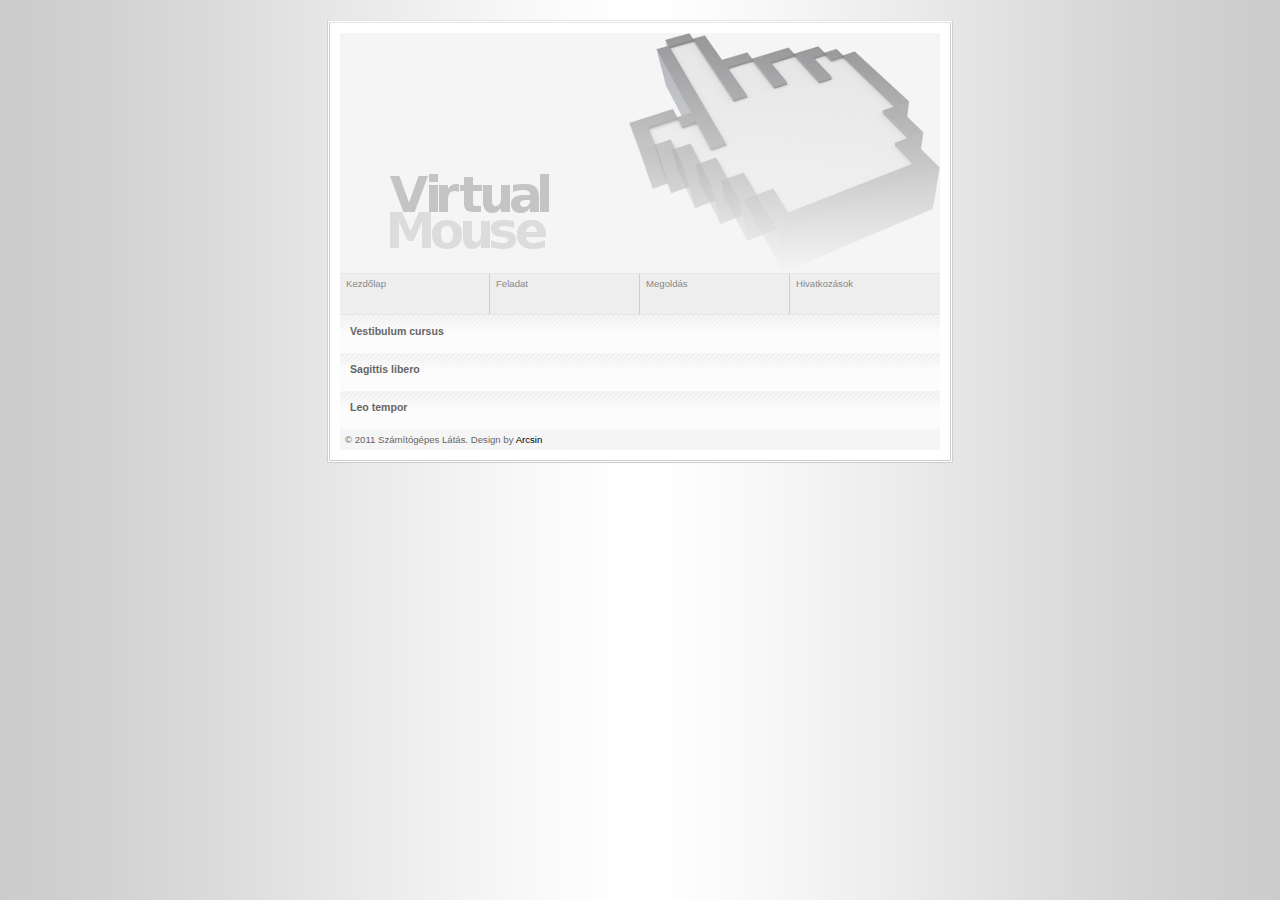
==== www/index.html @ e4e6073f "" ====
<!DOCTYPE html PUBLIC "-//W3C//DTD XHTML 1.0 Strict//EN" "http://www.w3.org/TR/xhtml1/DTD/xhtml1-strict.dtd">

<html xmlns="http://www.w3.org/1999/xhtml">
<head>
<meta http-equiv="content-type" content="text/html; charset=UTF-8" />
<meta name="description" content="description"/>
<meta name="keywords" content="keywords"/> 
<meta name="author" content="Horváth Zsolt" /> 
<link rel="stylesheet" type="text/css" href="default.css"/>
<title>Virtual Mouse</title>
</head>
<body>
<div class="main">
	<div class="container">
		<div class="gfx"><a href="index.html"><span></span></a></div>
		<div class="menu">
			<a href="index.html"><span>Kezdőlap</span></a>
			<a href="feladat.html"><span>Feladat</span></a>
			<a href="megoldas.html"><span>Megoldás</span></a>		
			<a href="index.html" id="last"><span>Hivatkozások</span></a>
		</div>
		<div class="content">
			<div class="item">
				<h1>Vestibulum cursus</h1>
				<p></p>
			</div>
			<div class="item">
				<h1>Sagittis libero</h1>
				<p></p>
			</div>
			<div class="item">
				<h1>Leo tempor</h1>
				<p></p>
			</div>
		</div>
		<div class="footer">&copy; 2011 Számítógépes Látás. Design by <a href="http://www.arcsin.se">Arcsin</a></div>
	</div>	
</div>
</body>
</html>
---- www/default.css ----
/*#############################################################
Name: Bright Pixel
Date: 2006-05-07
Author: Viktor Persson
URL: http://www.arcsin.se

Feel free to use and modify but please provide credits.
#############################################################*/
a {
	color: #000;
	text-decoration: none;
}
body {
	background: #CCC url(img/bg.gif) repeat-y fixed bottom center;
	color: #333; margin: 20px 0;
	text-align: center; font: normal 0.6em sans-serif,Arial;
}
.gfx a {
	/*background: #F5F5F5 url(img/bright_pixel.gif) no-repeat; display: block; height: 240px;*/
	background: #F5F5F5 url(img/top.png) no-repeat; display: block; height: 240px;
}
.header {
	background: #FFF;
	border-bottom: 1px solid #E5E5E5;
	font: bold 2.6em Arial;
	line-height: 3em;
}
.main {
	background: #FFF; 
	border: 3px double #EEE; 
	border-color: #E4E4E4 #CFCFCF #CCC #CFCFCF; 
	margin: 20px auto 4px auto; 
	text-align: left;
	width: 620px; 
}
.menu a {
	background: #EEE;
	border-right: 1px solid #CECECE;
	border-top: 1px solid #E5E5E5;
	color: #888;
	float: left;
	padding-top: 4px;
	width: 149px; height: 36px;
}
.menu a span {
	padding-left: 6px;
}
.menu a:hover {
	background: #EEE url(img/bgmenu.gif) repeat-x;
	color: #555;
}
.menu a#last {
	width: 150px;
	border-right: none;
}
.container {
	margin: 10px;
}
.content {

	background: #F5F5F5;
	border-top: 1px solid #E5E5E5;
	clear: both;
}
.content h1 {
	margin: 0;
	font: bold 1.1em sans-serif,Arial;
	color: #666;
}
.content p {
	margin: 3px 0 6px; color: #666;
}
.item {
	background: #FCFCFC url(img/bgitem.gif) repeat-x;
	padding: 10px;
}
.footer {
	padding: 5px;
	background: #F5F5F5;
	color: #666;
} 
#threshold{
	position:relative;
	margin-left: 40px;
	width: 500px;
}
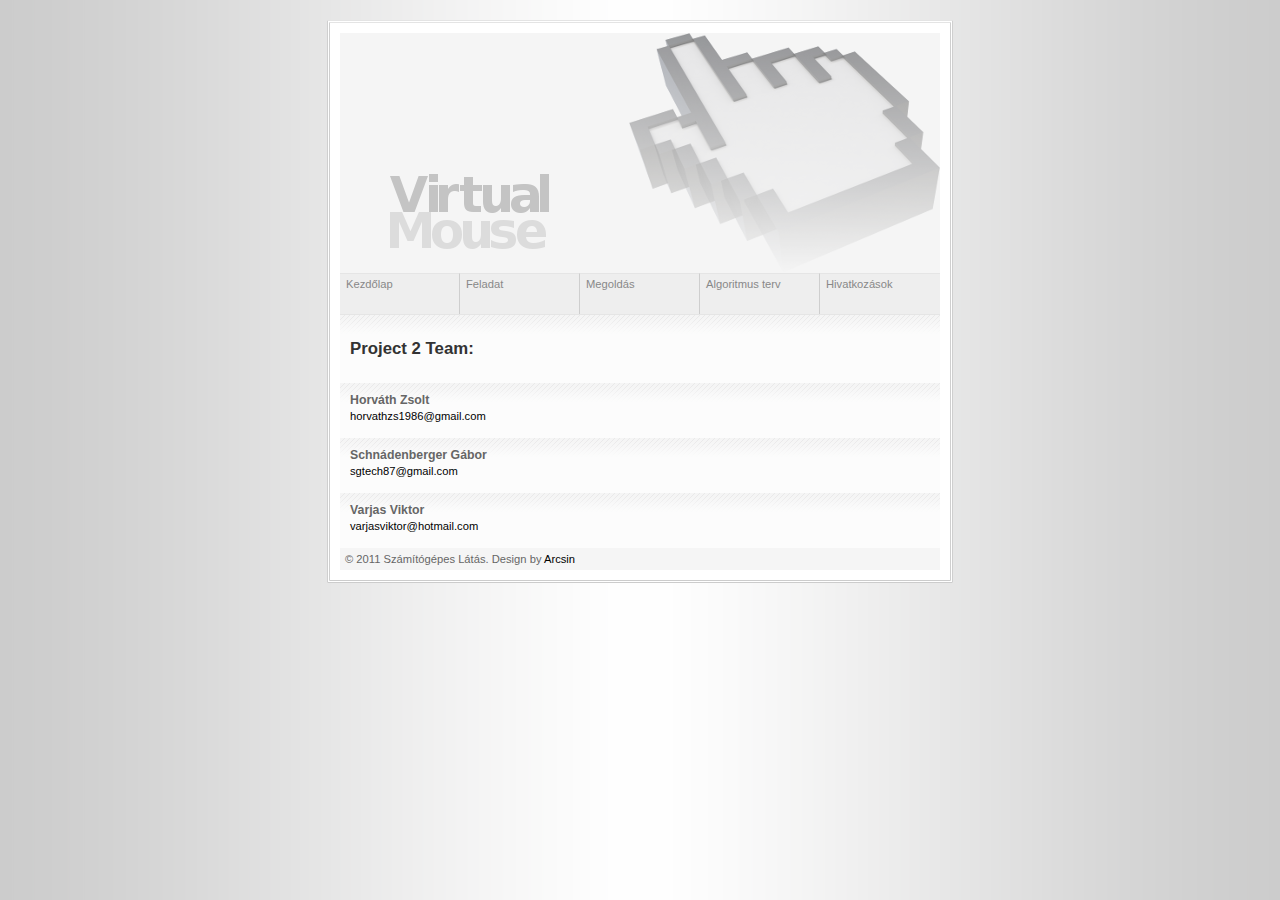
==== commit 8598899a: "honlap" ====
--- a/www/index.html
+++ b/www/index.html
@@ -16,21 +16,26 @@
 		<div class="menu">
 			<a href="index.html"><span>Kezdőlap</span></a>
 			<a href="feladat.html"><span>Feladat</span></a>
-			<a href="megoldas.html"><span>Megoldás</span></a>		
-			<a href="index.html" id="last"><span>Hivatkozások</span></a>
+			<a href="megoldas.html"><span>Megoldás</span></a>
+			<a href="algterv.html"><span>Algoritmus terv</span></a>			
+			<a href="hivatkozasok.html" id="last"><span>Hivatkozások</span></a>
 		</div>
-		<div class="content">
-			<div class="item">
-				<h1>Vestibulum cursus</h1>
-				<p></p>
+		<div class="content">
+			<div class="item">
+				<h2>Project 2 Team:</h2>
+				<p></p>
 			</div>
 			<div class="item">
-				<h1>Sagittis libero</h1>
-				<p></p>
+				<h1>Horváth Zsolt</h1>
+				<p><a href=mailto:horvathzs1986@gmail.com>horvathzs1986@gmail.com</a></p>
 			</div>
 			<div class="item">
-				<h1>Leo tempor</h1>
-				<p></p>
+				<h1>Schnádenberger Gábor</h1>
+				<p><a href=mailto:sgtech87@gmail.com>sgtech87@gmail.com</a></p>
+			</div>
+			<div class="item">
+				<h1>Varjas Viktor</h1>
+				<p><a href=mailto:varjasviktor@hotmail.com>varjasviktor@hotmail.com</a></p>
 			</div>
 		</div>
 		<div class="footer">&copy; 2011 Számítógépes Látás. Design by <a href="http://www.arcsin.se">Arcsin</a></div>
--- a/www/default.css
+++ b/www/default.css
@@ -13,7 +13,7 @@
 body {
 	background: #CCC url(img/bg.gif) repeat-y fixed bottom center;
 	color: #333; margin: 20px 0;
-	text-align: center; font: normal 0.6em sans-serif,Arial;
+	text-align: center; font: normal 0.7em sans-serif,Arial;
 }
 .gfx a {
 	/*background: #F5F5F5 url(img/bright_pixel.gif) no-repeat; display: block; height: 240px;*/
@@ -40,7 +40,7 @@
 	color: #888;
 	float: left;
 	padding-top: 4px;
-	width: 149px; height: 36px;
+	width: 119px; height: 36px;
 }
 .menu a span {
 	padding-left: 6px;
@@ -50,7 +50,7 @@
 	color: #555;
 }
 .menu a#last {
-	width: 150px;
+	width: 120px;
 	border-right: none;
 }
 .container {
@@ -79,8 +79,7 @@
 	background: #F5F5F5;
 	color: #666;
 } 
-#threshold{
-	position:relative;
-	margin-left: 40px;
-	width: 500px;
+.kep{
+border-left: 500px;
+margin: auto auto auto 15%; 
 }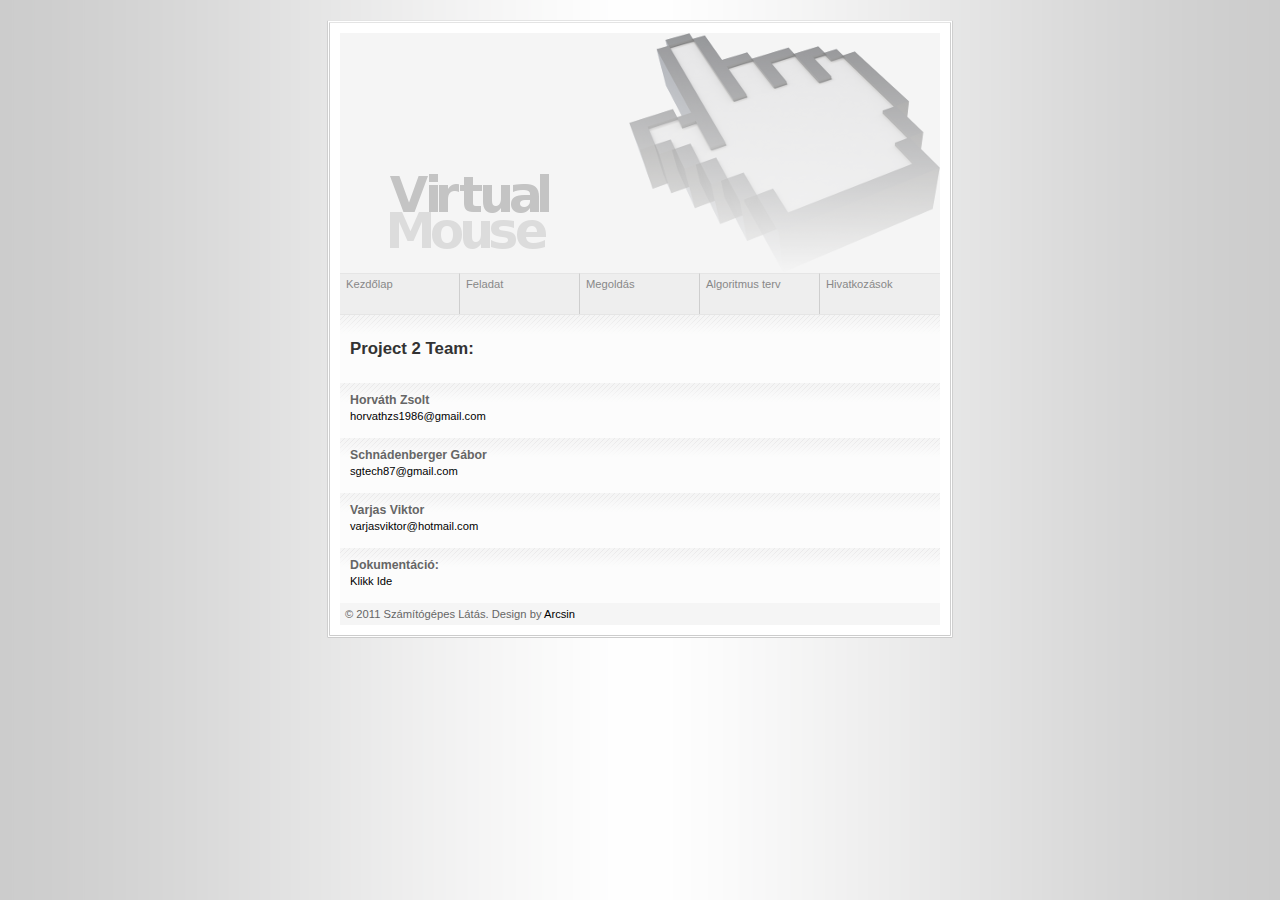
==== commit 32be1107: "" ====
--- a/www/index.html
+++ b/www/index.html
@@ -36,6 +36,10 @@
 			<div class="item">
 				<h1>Varjas Viktor</h1>
 				<p><a href=mailto:varjasviktor@hotmail.com>varjasviktor@hotmail.com</a></p>
+			</div>
+			<div class="item">
+				<h1>Dokumentáció:</h1>
+				<p><a href="files/dokumentacio.pdf">Klikk Ide</a></p>
 			</div>
 		</div>
 		<div class="footer">&copy; 2011 Számítógépes Látás. Design by <a href="http://www.arcsin.se">Arcsin</a></div>
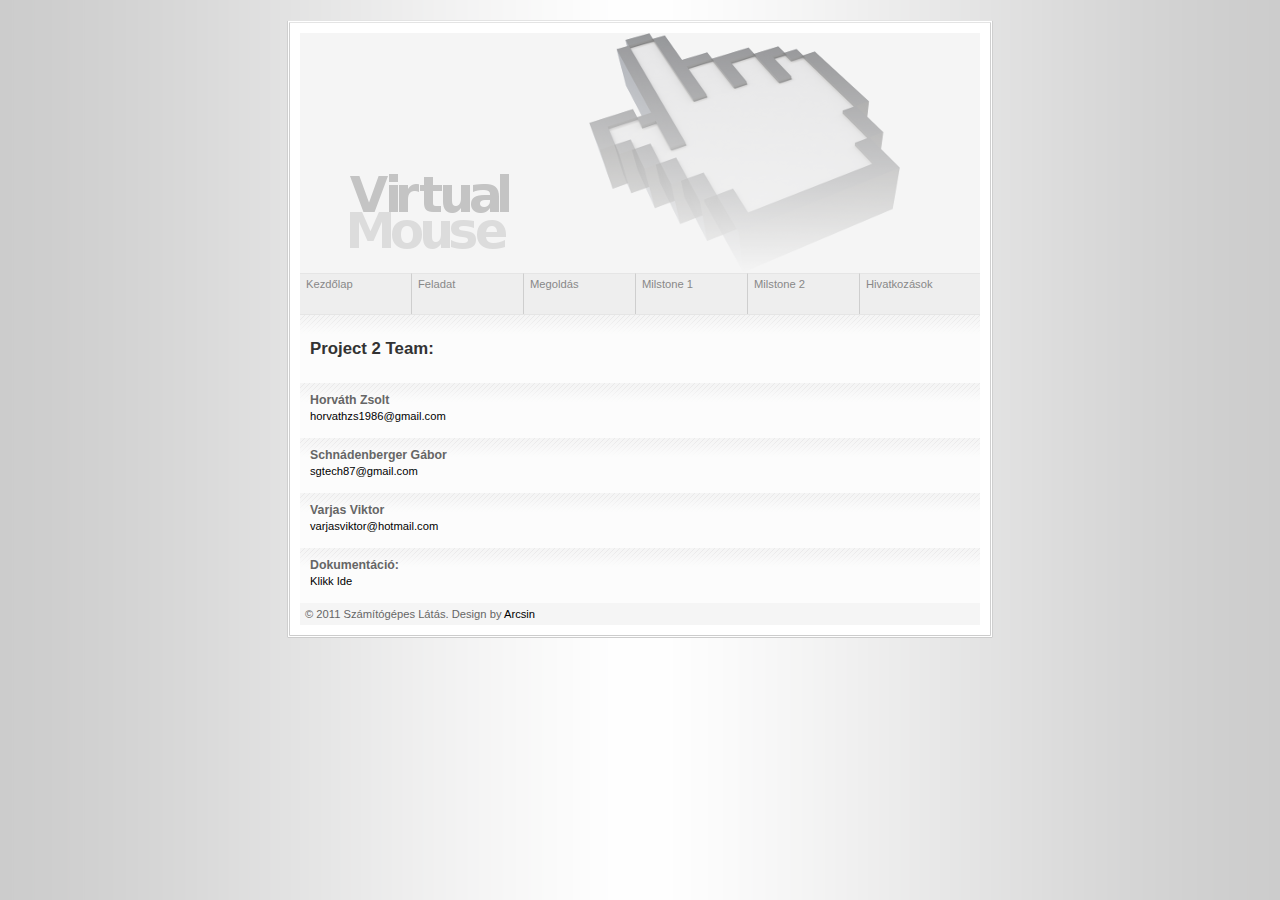
==== commit b282340f: "" ====
--- a/www/index.html
+++ b/www/index.html
@@ -17,7 +17,8 @@
 			<a href="index.html"><span>Kezdőlap</span></a>
 			<a href="feladat.html"><span>Feladat</span></a>
 			<a href="megoldas.html"><span>Megoldás</span></a>
-			<a href="algterv.html"><span>Algoritmus terv</span></a>			
+			<a href="algterv.html"><span>Milstone 1</span></a>
+			<a href="milstone2.html"><span>Milstone 2</span></a>				
 			<a href="hivatkozasok.html" id="last"><span>Hivatkozások</span></a>
 		</div>
 		<div class="content">
--- a/www/default.css
+++ b/www/default.css
@@ -31,7 +31,7 @@
 	border-color: #E4E4E4 #CFCFCF #CCC #CFCFCF; 
 	margin: 20px auto 4px auto; 
 	text-align: left;
-	width: 620px; 
+	width: 700px; 
 }
 .menu a {
 	background: #EEE;
@@ -40,7 +40,7 @@
 	color: #888;
 	float: left;
 	padding-top: 4px;
-	width: 119px; height: 36px;
+	width: 111px; height: 36px;
 }
 .menu a span {
 	padding-left: 6px;
@@ -82,4 +82,23 @@
 .kep{
 border-left: 500px;
 margin: auto auto auto 15%; 
+}
+
+#nyolc{
+margin-left:5%;
+}
+#kilenc{
+margin-left:20%;
+}
+.center{
+margin-left:35%;
+}
+.center1{
+margin-left:25%;
+}
+.center2{
+margin-left:15%;
+}
+.center3{
+margin-left:38%;
 }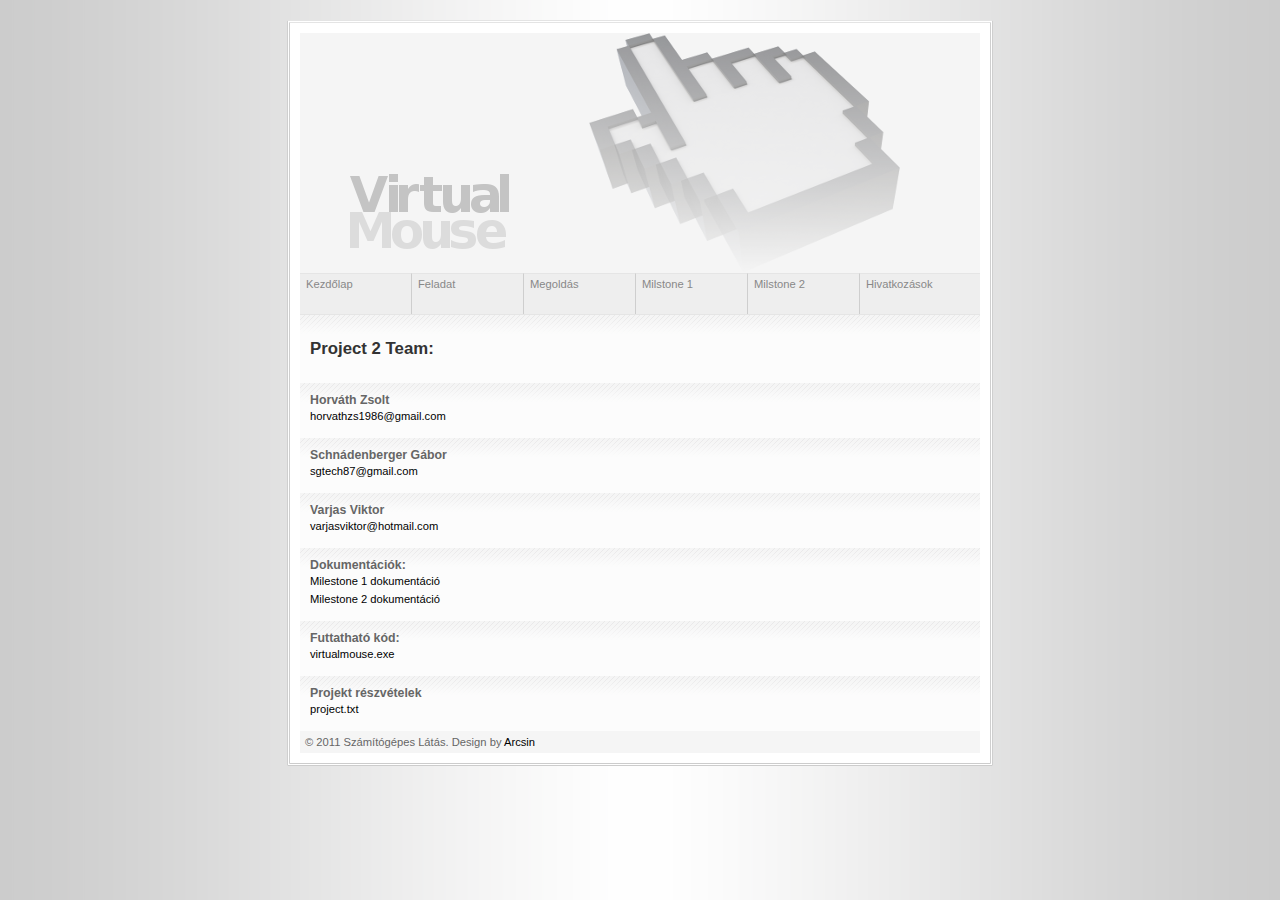
==== commit 9c7293cd: "" ====
--- a/www/index.html
+++ b/www/index.html
@@ -39,9 +39,20 @@
 				<p><a href=mailto:varjasviktor@hotmail.com>varjasviktor@hotmail.com</a></p>
 			</div>
 			<div class="item">
-				<h1>Dokumentáció:</h1>
-				<p><a href="files/dokumentacio.pdf">Klikk Ide</a></p>
-			</div>
+				<h1>Dokumentációk:</h1>
+				<p><a href="files/dokumentacio.pdf">Milestone 1 dokumentáció</a></p>
+				<p><a href="files/milestone2.pdf">Milestone 2 dokumentáció</a></p>
+			</div>
+			<div class="item">
+				<h1>Futtatható kód:</h1>
+				<p><a href="files/virtualmouse.exe">virtualmouse.exe</a></p>
+			</div>
+			<div class="item">
+				<h1>Projekt részvételek</h1>
+				<p><a href="files/project.txt">project.txt</a></p>
+			</div>
+				
+			
 		</div>
 		<div class="footer">&copy; 2011 Számítógépes Látás. Design by <a href="http://www.arcsin.se">Arcsin</a></div>
 	</div>	
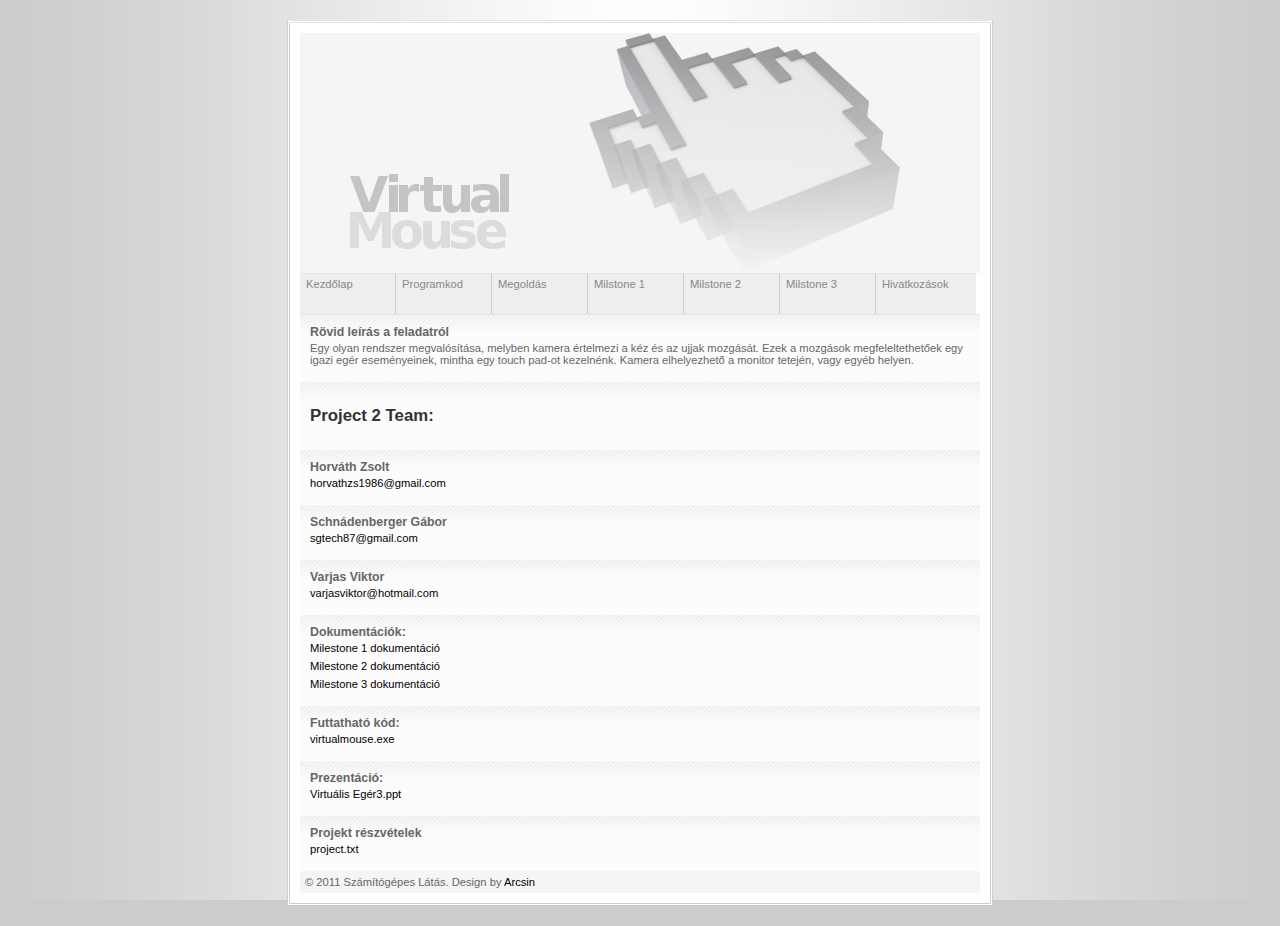
==== commit ffe3589c: "" ====
--- a/www/index.html
+++ b/www/index.html
@@ -1,61 +1,71 @@
 <!DOCTYPE html PUBLIC "-//W3C//DTD XHTML 1.0 Strict//EN" "http://www.w3.org/TR/xhtml1/DTD/xhtml1-strict.dtd">
-
-<html xmlns="http://www.w3.org/1999/xhtml">
-<head>
-<meta http-equiv="content-type" content="text/html; charset=UTF-8" />
-<meta name="description" content="description"/>
-<meta name="keywords" content="keywords"/> 
-<meta name="author" content="Horváth Zsolt" /> 
-<link rel="stylesheet" type="text/css" href="default.css"/>
-<title>Virtual Mouse</title>
-</head>
-<body>
-<div class="main">
-	<div class="container">
-		<div class="gfx"><a href="index.html"><span></span></a></div>
-		<div class="menu">
-			<a href="index.html"><span>Kezdőlap</span></a>
-			<a href="feladat.html"><span>Feladat</span></a>
-			<a href="megoldas.html"><span>Megoldás</span></a>
+
+<html xmlns="http://www.w3.org/1999/xhtml">
+<head>
+<meta http-equiv="content-type" content="text/html; charset=windows-1250" />
+<meta name="description" content="description"/>
+<meta name="keywords" content="keywords"/> 
+<meta name="author" content="Horv�th Zsolt" /> 
+<link rel="stylesheet" type="text/css" href="default.css"/>
+<title>Virtual Mouse</title>
+</head>
+<body>
+<div class="main">
+	<div class="container">
+		<div class="gfx"><a href="index.html"><span></span></a></div>
+		<div class="menu">
+			<a href="index.html"><span>Kezd�lap</span></a>
+			<a href="kod.html"><span>Programkod</span></a>
+			<a href="megoldas.html"><span>Megold�s</span></a>
 			<a href="algterv.html"><span>Milstone 1</span></a>
-			<a href="milstone2.html"><span>Milstone 2</span></a>				
-			<a href="hivatkozasok.html" id="last"><span>Hivatkozások</span></a>
-		</div>
+			<a href="milstone2.html"><span>Milstone 2</span></a>
+			<a href="milstone3.html"><span>Milstone 3</span></a>			
+			<a href="hivatkozasok.html" id="last"><span>Hivatkoz�sok</span></a>
+		</div>
 		<div class="content">
+		<div class="item">
+				<h1>R�vid le�r�s a feladatr�l</h1>
+				<p>Egy olyan rendszer megval�s�t�sa, melyben kamera �rtelmezi a k�z �s az ujjak mozg�s�t. Ezek a mozg�sok megfeleltethet�ek egy igazi eg�r esem�nyeinek, mintha egy touch pad-ot kezeln�nk. Kamera elhelyezhet� a monitor tetej�n, vagy egy�b helyen. </p>
+			</div>
 			<div class="item">
 				<h2>Project 2 Team:</h2>
 				<p></p>
-			</div>
-			<div class="item">
-				<h1>Horváth Zsolt</h1>
-				<p><a href=mailto:horvathzs1986@gmail.com>horvathzs1986@gmail.com</a></p>
-			</div>
-			<div class="item">
-				<h1>Schnádenberger Gábor</h1>
-				<p><a href=mailto:sgtech87@gmail.com>sgtech87@gmail.com</a></p>
-			</div>
-			<div class="item">
-				<h1>Varjas Viktor</h1>
-				<p><a href=mailto:varjasviktor@hotmail.com>varjasviktor@hotmail.com</a></p>
 			</div>
 			<div class="item">
-				<h1>Dokumentációk:</h1>
-				<p><a href="files/dokumentacio.pdf">Milestone 1 dokumentáció</a></p>
-				<p><a href="files/milestone2.pdf">Milestone 2 dokumentáció</a></p>
+				<h1>Horv�th Zsolt</h1>
+				<p><a href=mailto:horvathzs1986@gmail.com>horvathzs1986@gmail.com</a></p>
 			</div>
 			<div class="item">
-				<h1>Futtatható kód:</h1>
+				<h1>Schn�denberger G�bor</h1>
+				<p><a href=mailto:sgtech87@gmail.com>sgtech87@gmail.com</a></p>
+			</div>
+			<div class="item">
+				<h1>Varjas Viktor</h1>
+				<p><a href=mailto:varjasviktor@hotmail.com>varjasviktor@hotmail.com</a></p>
+			</div>
+			<div class="item">
+				<h1>Dokument�ci�k:</h1>
+				<p><a href="http://www.stud.u-szeged.hu/Varjas.Viktor/dokumentacio.pdf">Milestone 1 dokument�ci�</a></p>
+				<p><a href="http://www.stud.u-szeged.hu/Varjas.Viktor/milestone2.pdf">Milestone 2 dokument�ci�</a></p>
+				<p><a href="http://www.stud.u-szeged.hu/Varjas.Viktor/milestone3.pdf">Milestone 3 dokument�ci�</a></p>
+			</div>
+			<div class="item">
+				<h1>Futtathat� k�d:</h1>
 				<p><a href="files/virtualmouse.exe">virtualmouse.exe</a></p>
 			</div>
 			<div class="item">
-				<h1>Projekt részvételek</h1>
+				<h1>Prezent�ci�:</h1>
+				<p><a href="files/Virtu�lis Eg�r3.ppt">Virtu�lis Eg�r3.ppt</a></p>
+			</div>
+			<div class="item">
+				<h1>Projekt r�szv�telek</h1>
 				<p><a href="files/project.txt">project.txt</a></p>
 			</div>
 				
-			
-		</div>
-		<div class="footer">&copy; 2011 Számítógépes Látás. Design by <a href="http://www.arcsin.se">Arcsin</a></div>
-	</div>	
-</div>
-</body>
+			
+		</div>
+		<div class="footer">&copy; 2011 Sz�m�t�g�pes L�t�s. Design by <a href="http://www.arcsin.se">Arcsin</a></div>
+	</div>	
+</div>
+</body>
 </html>--- a/www/default.css
+++ b/www/default.css
@@ -40,7 +40,7 @@
 	color: #888;
 	float: left;
 	padding-top: 4px;
-	width: 111px; height: 36px;
+	width: 95px; height: 36px;
 }
 .menu a span {
 	padding-left: 6px;
@@ -50,7 +50,7 @@
 	color: #555;
 }
 .menu a#last {
-	width: 120px;
+	width: 100px;
 	border-right: none;
 }
 .container {
